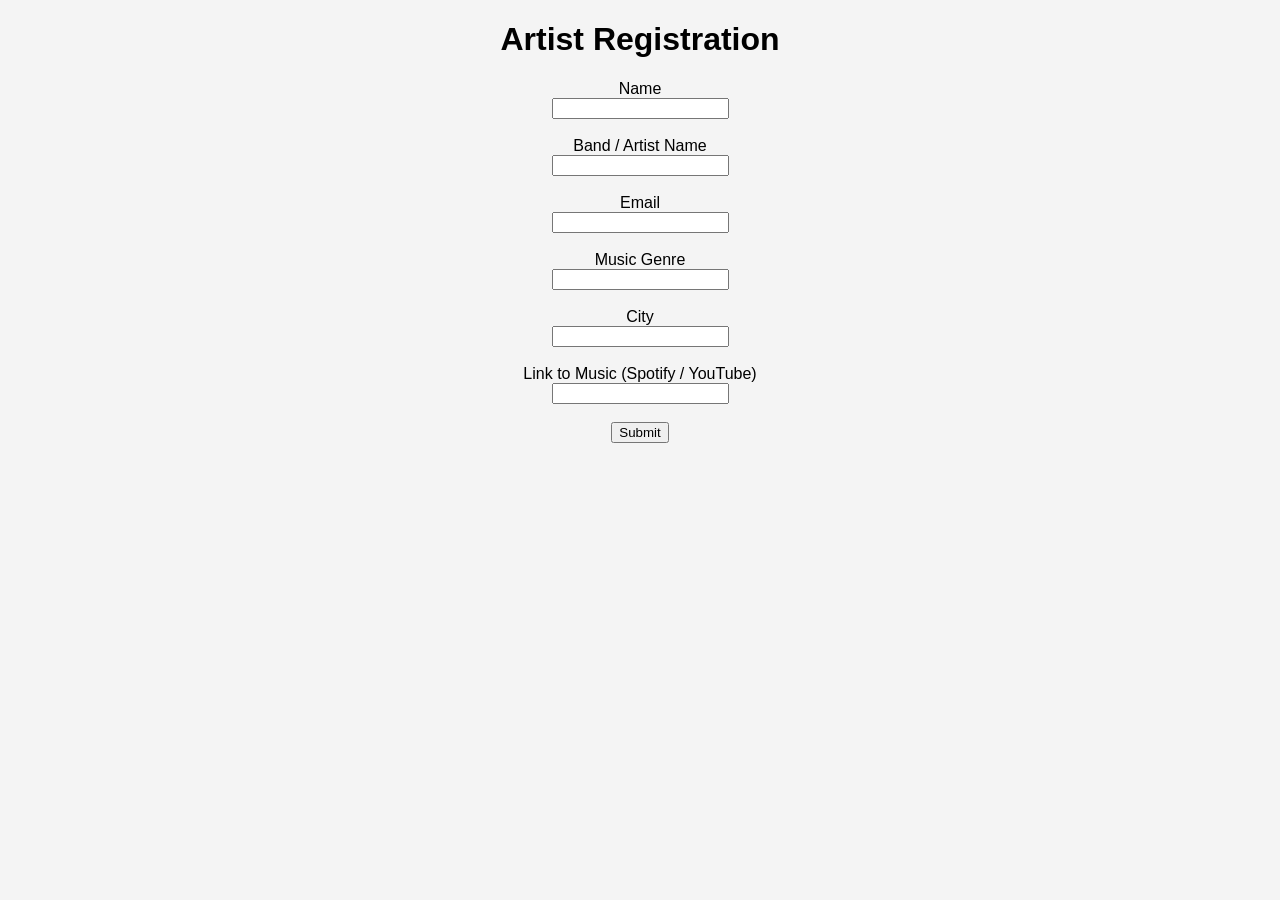
==== artists-signup.html @ de504833 "Add files via upload" ====
<!DOCTYPE html>
<html>
<head>
<title>Artist Registration</title>
</head>
<link rel="stylesheet" href="styles.css">
<body>

<h1>Artist Registration</h1>

<form>

Name<br>
<input type="text"><br><br>

Band / Artist Name<br>
<input type="text"><br><br>

Email<br>
<input type="email"><br><br>

Music Genre<br>
<input type="text"><br><br>

City<br>
<input type="text"><br><br>

Link to Music (Spotify / YouTube)<br>
<input type="text"><br><br>

<button type="submit">Submit</button>

</form>

</body>
</html>
---- styles.css ----
body{
font-family: Arial, sans-serif;
background:#f4f4f4;
max-width:1000px;
margin:auto;
text-align:center;
}

nav{
background:#222;
padding:15px;
margin-bottom:30px;
}

nav a{
color:white;
text-decoration:none;
margin:0 15px;
font-weight:bold;
}

nav a:hover{
color:#ffd700;
}

.hero{
padding:30px;
background:white;
}

.hero img{
width:60%;
max-width:600px;
display:block;
margin:auto;
}

.cards{
display:flex;
justify-content:center;
gap:30px;
flex-wrap:wrap;
margin-top:30px;
}

.card{
background:white;
padding:25px;
width:260px;
border-radius:10px;
box-shadow:0 4px 10px rgba(0,0,0,0.2);
}

.card a{
display:inline-block;
margin-top:10px;
padding:10px 15px;
background:#222;
color:white;
text-decoration:none;
border-radius:5px;
}

.card a:hover{
background:#444;
}
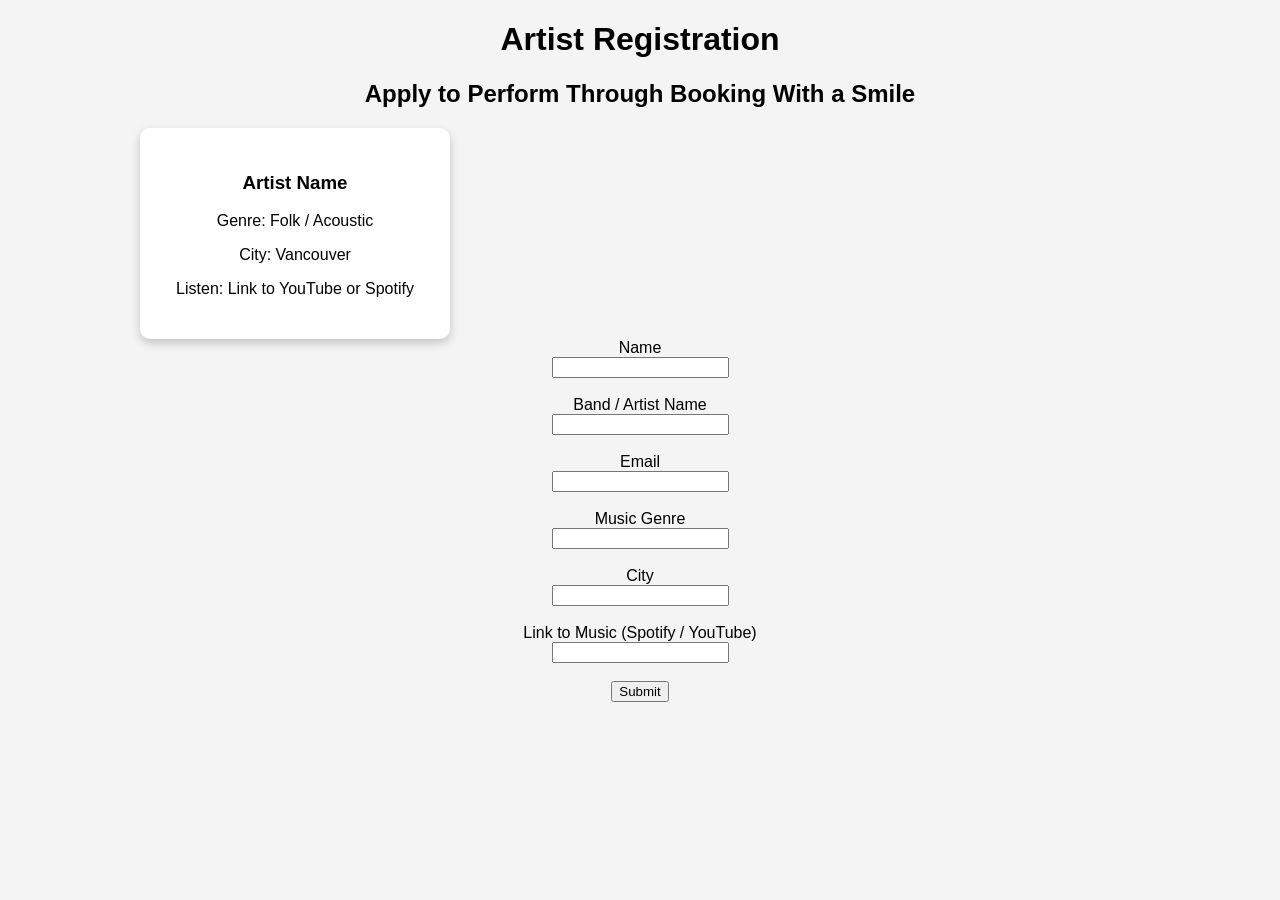
==== commit f9c3cb5b: "Add files via upload" ====
--- a/artists-signup.html
+++ b/artists-signup.html
@@ -4,9 +4,18 @@
 <title>Artist Registration</title>
 </head>
 <link rel="stylesheet" href="styles.css">
+</head>
 <body>
 
 <h1>Artist Registration</h1>
+<h2>Apply to Perform Through Booking With a Smile</h2>
+
+<div class="card">
+<h3>Artist Name</h3>
+<p>Genre: Folk / Acoustic</p>
+<p>City: Vancouver</p>
+<p>Listen: Link to YouTube or Spotify</p>
+</div>
 
 <form>
 
